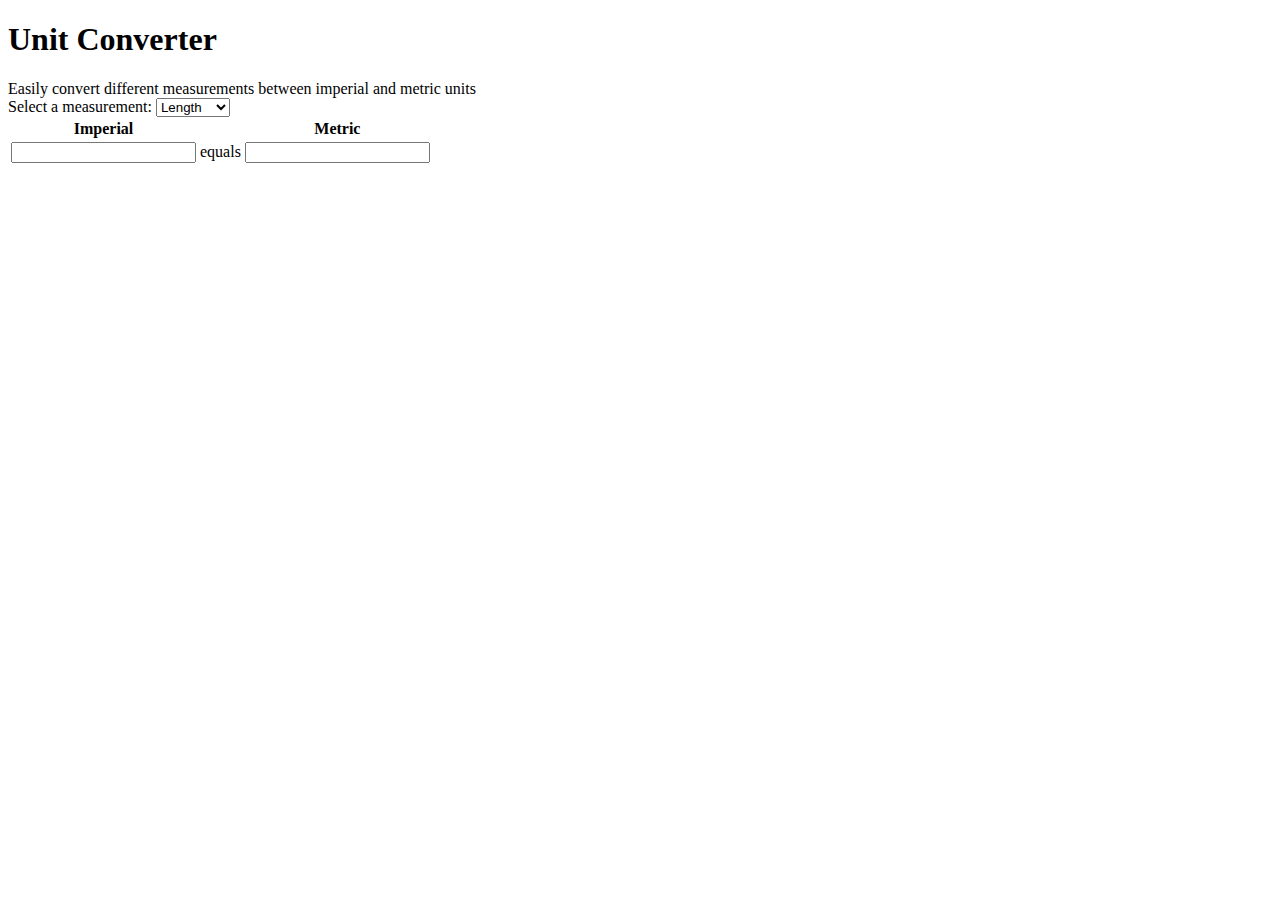
==== lab5/parta/index.html @ 0bb1b2c3 "HTML done" ====
<!DOCTYPE html>
<html lang="en">
<head>
    <meta charset="UTF-8">
    <meta http-equiv="X-UA-Compatible" content="IE=edge">
    <meta name="viewport" content="width=device-width, initial-scale=1.0">
    <title>Lab 5 - Part A</title>
</head>
<body>
    <div>
        <h1>Unit Converter</h1>
        <div class="subtitle">Easily convert different measurements between imperial and metric units</div>
        <label for="measurements">Select a measurement:</label>
        <select name="measurements" id="measurements" onchange="displayUnits(this.value);">
            <option value="length">Length</option>
            <option value="volume">Volume</option>
            <option value="area">Area</option>
            <option value="distance">Distance</option>
        </select>
        <table>
            <th>Imperial</th>
            <th></th>
            <th>Metric</th>
            <tr>
                <td><input type="number" min="0" id="imperial" onchange="convertImperial(this.value);"><div id="imperial_unit"></div></td>
                <td>equals</td>
                <td><input type="number" min="0" id="metric" onchange="convertMetric(this.value);"><div id="metric_unit"></div></td>
            </tr>
        </table>
    </div>
</body>
</html>
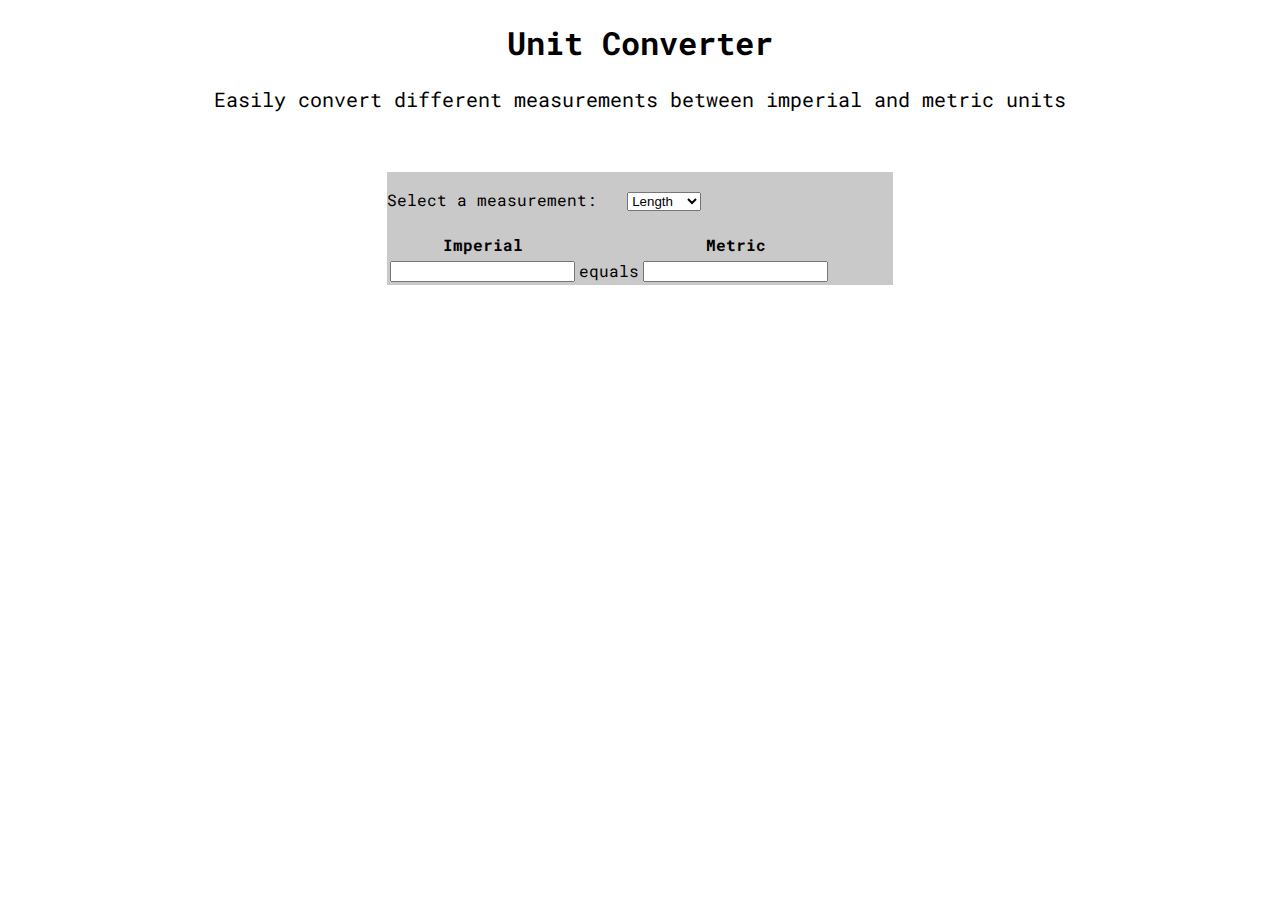
==== commit e546b622: "Finish CSS for parta" ====
--- a/lab5/parta/index.html
+++ b/lab5/parta/index.html
@@ -4,12 +4,14 @@
     <meta charset="UTF-8">
     <meta http-equiv="X-UA-Compatible" content="IE=edge">
     <meta name="viewport" content="width=device-width, initial-scale=1.0">
+    <link rel="stylesheet" href="parta.css">
+    <script src="parta.js"></script>
     <title>Lab 5 - Part A</title>
 </head>
 <body>
-    <div>
-        <h1>Unit Converter</h1>
-        <div class="subtitle">Easily convert different measurements between imperial and metric units</div>
+    <h1>Unit Converter</h1>
+    <div class="subtitle">Easily convert different measurements between imperial and metric units</div>
+    <div class="form">
         <label for="measurements">Select a measurement:</label>
         <select name="measurements" id="measurements" onchange="displayUnits(this.value);">
             <option value="length">Length</option>
--- a/lab5/parta/parta.css
+++ b/lab5/parta/parta.css
@@ -0,0 +1,28 @@
+/* CSS file for Lab 5 Part A index.html */
+
+@import url('https://fonts.googleapis.com/css2?family=Roboto+Mono&display=swap');
+
+body {
+    font-family: 'Roboto Mono', monospace;
+}
+
+h1 {
+    text-align: center;
+}
+
+.subtitle {
+    text-align: center;
+    font-size: 20px;
+    margin-bottom: 60px;
+}
+
+.form {
+    margin: auto;
+    margin-left: 30%;
+    width: 40%;
+    background-color: rgb(202, 201, 201);
+}
+
+select {
+    margin: 20px;
+}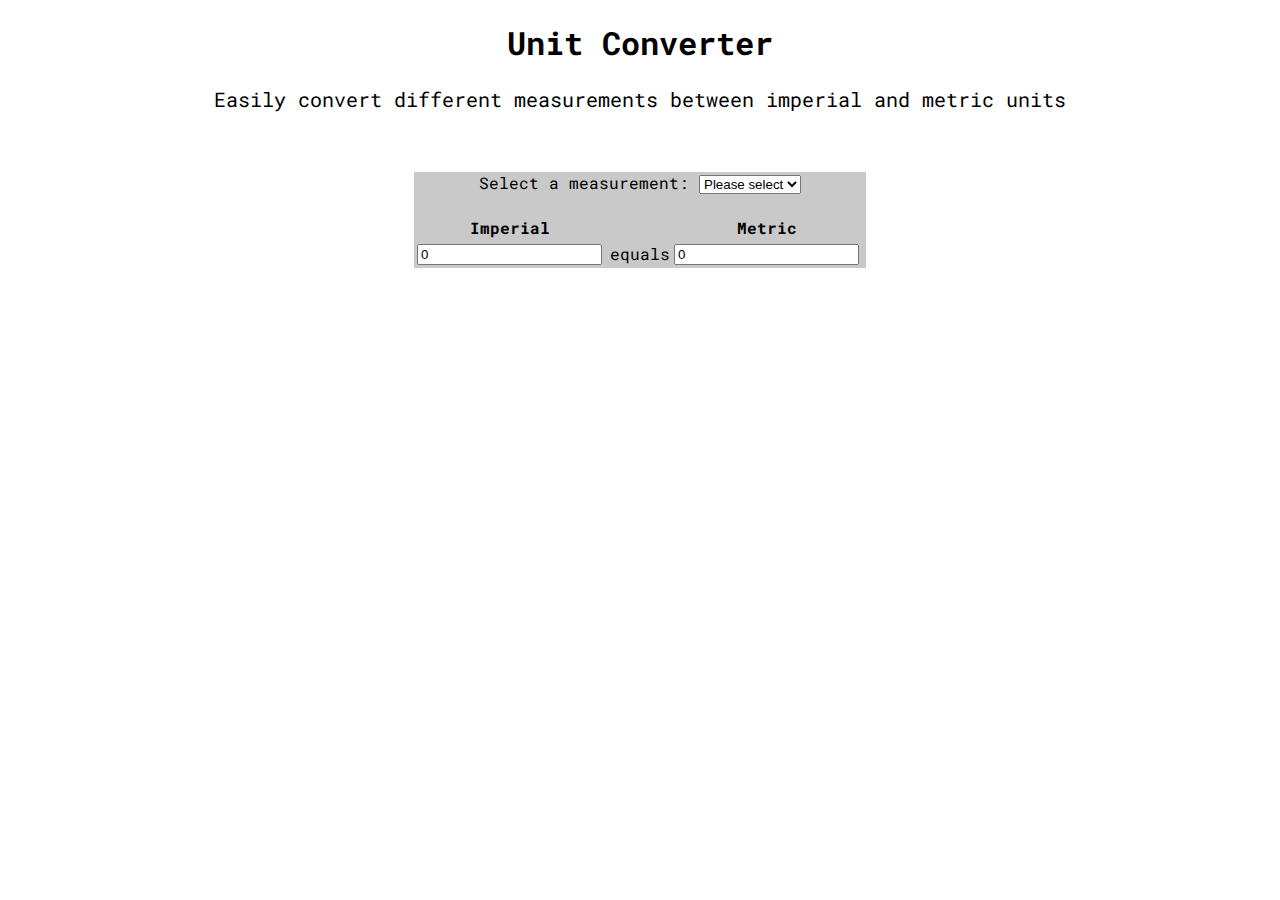
==== commit d4fb1089: "Finish parta" ====
--- a/lab5/parta/index.html
+++ b/lab5/parta/index.html
@@ -12,21 +12,27 @@
     <h1>Unit Converter</h1>
     <div class="subtitle">Easily convert different measurements between imperial and metric units</div>
     <div class="form">
-        <label for="measurements">Select a measurement:</label>
-        <select name="measurements" id="measurements" onchange="displayUnits(this.value);">
-            <option value="length">Length</option>
-            <option value="volume">Volume</option>
-            <option value="area">Area</option>
-            <option value="distance">Distance</option>
-        </select>
+        <div class="selector">
+            <label for="measurements">Select a measurement:</label>
+            <select name="measurements" id="measurements" onchange="displayUnits(this.value); convertImperial(); convertMetric();">
+                <option value="none">Please select</option>
+                <option value="length">Length</option>
+                <option value="volume">Volume</option>
+                <option value="area">Area</option>
+                <option value="distance">Distance</option>
+            </select>
+        </div>
         <table>
             <th>Imperial</th>
             <th></th>
+            <th></th>
             <th>Metric</th>
             <tr>
-                <td><input type="number" min="0" id="imperial" onchange="convertImperial(this.value);"><div id="imperial_unit"></div></td>
+                <td><input type="number" min="0" value="0" id="imperial" onchange="convertImperial();"></td>
+                <td><div id="imperial_unit"></div></td>
                 <td>equals</td>
-                <td><input type="number" min="0" id="metric" onchange="convertMetric(this.value);"><div id="metric_unit"></div></td>
+                <td><input type="number" min="0" value="0" id="metric" onchange="convertMetric();"></td>
+                <td><div id="metric_unit"></div></td>
             </tr>
         </table>
     </div>
--- a/lab5/parta/parta.css
+++ b/lab5/parta/parta.css
@@ -17,12 +17,12 @@
 }
 
 .form {
-    margin: auto;
-    margin-left: 30%;
-    width: 40%;
+    margin: 0 auto;
+    width: fit-content;
     background-color: rgb(202, 201, 201);
 }
 
-select {
-    margin: 20px;
+.selector {
+    text-align: center;
+    margin-bottom: 20px;
 }